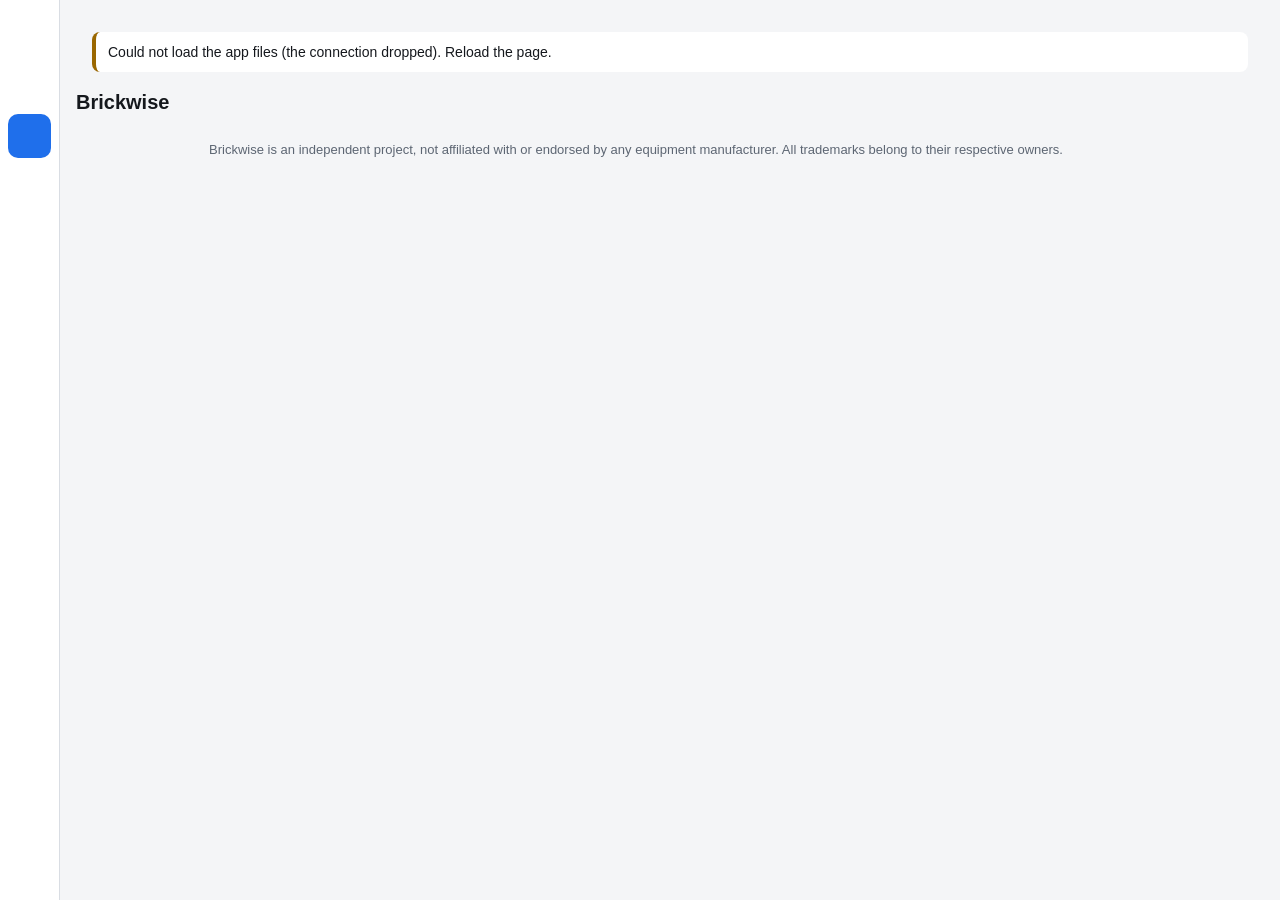
==== index.html @ 6b02c78d "Recover the session after a reload or a closed tab (#36) - src/session/recovery.js saves the session" ====
<!DOCTYPE html>
<html lang="en">
<head>
  <meta charset="UTF-8">
  <meta name="viewport" content="width=device-width, initial-scale=1">
  <title>Brickwise</title>
  <!-- Installable app (PWA): manifest, icons and the browser bar color; sw.js is registered by src/main.js -->
  <link rel="manifest" href="manifest.webmanifest">
  <link rel="icon" href="icons/icon.svg" type="image/svg+xml">
  <link rel="apple-touch-icon" href="icons/apple-touch-icon.png">
  <meta name="theme-color" content="#ffffff" media="(prefers-color-scheme: light)">
  <meta name="theme-color" content="#161a20" media="(prefers-color-scheme: dark)">
  <link rel="stylesheet" href="css/app.css">
  <!-- Saved color palette before the first paint (setting "theme" in src/lib/settings.js; src/ui/config.js keeps it in sync) -->
  <script>try { const t = localStorage.getItem('brickwise.theme'); if (t && t !== 'system') document.documentElement.dataset.theme = t; } catch { /* optional */ }</script>
</head>
<body>
<nav class="sidebar" role="tablist" aria-orientation="vertical">
  <div class="nav-group">
    <button role="tab" id="nav-home" data-i18n-label="nav.home" aria-selected="false" aria-label="Home" title="Home"><bw-icon name="home"></bw-icon></button>
    <button role="tab" id="nav-workouts" data-i18n-label="nav.workouts" aria-selected="false" aria-label="Training library" title="Training library"><bw-icon name="library"></bw-icon></button>
  </div>
  <!-- Between the groups: optional and contextual buttons -->
  <div class="nav-group nav-context">
    <button role="tab" id="nav-run" data-i18n-label="nav.run" aria-selected="true" aria-label="Run" title="Run"><bw-icon name="run"></bw-icon></button>
    <button role="tab" id="nav-ride" data-i18n-label="nav.ride" aria-selected="false" aria-label="Ride" title="Ride"><bw-icon name="ride"></bw-icon></button>
    <button role="tab" id="nav-debug" data-i18n-label="nav.debug" aria-selected="false" aria-label="Debug" title="Debug" class="hidden"><bw-icon name="debug"></bw-icon></button>
  </div>
  <div class="nav-group">
    <button role="tab" id="nav-config" data-i18n-label="nav.config" aria-selected="false" aria-label="Configuration" title="Configuration"><bw-icon name="settings"></bw-icon></button>
    <button role="tab" id="nav-profile" data-i18n-label="nav.profile" aria-selected="false" aria-label="User profile" title="User profile"><bw-icon name="user"></bw-icon></button>
  </div>
</nav>
<main>
  <header>
    <h1>Brickwise</h1>
    <!-- Device pills: the treadmill on Run, the smart trainer on Ride, the HRM on both; menus drawn from the driver registry -->
    <div class="pills hidden" id="devicePills">
      <button class="pill" id="pillTreadmill" popovertarget="menuTreadmill" title="Connect or disconnect a treadmill" data-i18n-title="header.treadmillHelp">Treadmill</button>
      <button class="pill" id="pillTrainer" popovertarget="menuTrainer" title="Connect or disconnect a smart trainer" data-i18n-title="header.trainerHelp">Trainer</button>
      <button class="pill" id="pillHr" title="Connect a heart rate monitor (HRM)" data-i18n-title="header.hrmHelp">HRM</button>
    </div>
    <div popover id="menuTreadmill" class="menu"></div>
    <div popover id="menuTrainer" class="menu"></div>
  </header>

  <!-- A session left unfinished by a reload (src/ui/recovery.js); its text comes from the code -->
  <section class="card hidden" id="recoverCard">
    <p id="recoverText" class="mb-12"></p>
    <div class="row">
      <button class="primary" id="recoverContinue"></button>
      <button id="recoverEnd"></button>
    </div>
  </section>

  <!-- The pages (pages/*.html) go here, loaded by src/lib/pages.js -->
  <footer class="note footer" data-i18n="footer.disclaimer">Brickwise is an independent project, not affiliated with or endorsed by any equipment manufacturer. All trademarks belong to their respective owners.</footer>
</main>

<script>
  // The app used to be called Treadwise: its saved settings move to the new
  // keys once, before the modules read them (keys listed in src/lib/settings.js).
  try {
    for (const store of [localStorage, sessionStorage]) {
      for (const old of Object.keys(store).filter((k) => k.startsWith('treadwise.'))) {
        const key = 'brickwise.' + old.slice('treadwise.'.length);
        if (store.getItem(key) === null) store.setItem(key, store.getItem(old));
        store.removeItem(old);
      }
    }
  } catch { /* storage blocked: nothing to move */ }

  // If any module fails to download (dropped connection), the whole app does
  // not start. It retries twice and, if it keeps failing, shows a notice
  // (setting "loadRetry" in src/lib/settings.js, cleared once the app starts).
  function appLoadFailed() {
    let tries = 0;
    try { tries = Number(sessionStorage.getItem('brickwise.loadRetry') || 0); } catch { tries = 2; }
    if (tries < 2) {
      try { sessionStorage.setItem('brickwise.loadRetry', String(tries + 1)); } catch { /* no retry */ }
      location.reload();
      return;
    }
    const div = document.createElement('div');
    div.className = 'banner';
    div.style.margin = '16px';
    div.textContent = 'Could not load the app files (the connection dropped). Reload the page.';
    document.body.prepend(div);
  }
</script>
<script type="module" src="src/main.js" onerror="appLoadFailed()"></script>
</body>
</html>
---- css/app.css ----
/* Themes: the palette of the app chrome, picked in Configuration (data-theme on <html>).
   Without data-theme the page follows the system light/dark setting. */
:root {
  --bg: #f4f5f7;
  --surface: #ffffff;
  --surface-2: #eef0f3;
  --border: #d9dde3;
  --text: #15181d;
  --muted: #5d6673;
  --accent: #1f6feb;
  --accent-text: #ffffff;
  --ok: #1a7f37;
  --warn: #9a6700;
  --danger: #cf222e;
  --log-bg: #0f1216;
  --log-text: #c9d1d9;
  color-scheme: light;
}
@media (prefers-color-scheme: dark) {
  :root:not([data-theme]) {
    --bg: #0d1014;
    --surface: #161a20;
    --surface-2: #1e232b;
    --border: #2c333d;
    --text: #e8ecf1;
    --muted: #8b95a3;
    --accent: #4c8dff;
    --accent-text: #0d1014;
    --ok: #3fb950;
    --warn: #d29922;
    --danger: #f85149;
    --log-bg: #080a0d;
    --log-text: #b1bac4;
    color-scheme: dark;
  }
}
:root[data-theme="dark"] {
  --bg: #0d1014;
  --surface: #161a20;
  --surface-2: #1e232b;
  --border: #2c333d;
  --text: #e8ecf1;
  --muted: #8b95a3;
  --accent: #4c8dff;
  --accent-text: #0d1014;
  --ok: #3fb950;
  --warn: #d29922;
  --danger: #f85149;
  --log-bg: #080a0d;
  --log-text: #b1bac4;
  color-scheme: dark;
}
:root[data-theme="monochrome"] {
  --bg: #f2f2f2;
  --surface: #ffffff;
  --surface-2: #e9e9e9;
  --border: #cfcfcf;
  --text: #111111;
  --muted: #5e5e5e;
  --accent: #1c1c1c;
  --accent-text: #ffffff;
  --ok: #3a3a3a;
  --warn: #6e6e6e;
  --danger: #111111;
  --log-bg: #161616;
  --log-text: #d4d4d4;
  color-scheme: light;
}
:root[data-theme="vivid"] {
  --bg: #120d24;
  --surface: #1c1536;
  --surface-2: #281e4a;
  --border: #3d2f6b;
  --text: #f4f0ff;
  --muted: #a99bd6;
  --accent: #ff4fa3;
  --accent-text: #120d24;
  --ok: #34e0a1;
  --warn: #ffc23d;
  --danger: #ff5c5c;
  --log-bg: #0b0818;
  --log-text: #cfc5f0;
  color-scheme: dark;
}
/* Chart series and training zones keep the same colors in every theme */
:root {
  --series-speed: #2a78d6;
  --series-incline: #1baf7a;
  --series-hr: #eb6834;
  --series-power: var(--series-speed);
  --zone-free: #c4c9d0; --zone-1: #8c939d; --zone-2: #3d84e0; --zone-3: #22a06b;
  --zone-4: #e0b030; --zone-5: #ef7a2d; --zone-6: #e0442b; --zone-7: #7c5cd6;
}

* { box-sizing: border-box; margin: 0; padding: 0; }
body {
  --sidebar-w: 60px;
  /* One inner spacing and one corner for every card-like box */
  --pad: 16px;
  --radius: 6px;
  background: var(--bg);
  color: var(--text);
  font: 15px/1.45 -apple-system, BlinkMacSystemFont, "Segoe UI", Roboto, sans-serif;
  padding: 16px 16px 16px calc(var(--sidebar-w) + 16px);
}
/* Left-aligned next to the sidebar: the gap to it is the body padding, whatever the width */
main { max-width: 1120px; margin: 0; display: grid; grid-template-columns: minmax(0, 1fr); gap: 16px; }
.footer { text-align: center; padding: 8px 0 16px; }
h1 { font-size: 20px; font-weight: 650; }
h2 { font-size: 13px; font-weight: 600; text-transform: uppercase; letter-spacing: .06em; color: var(--muted); margin-bottom: 12px; }
.num { font-variant-numeric: tabular-nums; }

header { display: flex; flex-wrap: wrap; gap: 12px; align-items: center; justify-content: space-between; }
.pills { display: flex; flex-wrap: wrap; gap: 8px; }
.pill {
  display: inline-flex; align-items: center; gap: 6px; min-height: 0; font-weight: 500; cursor: pointer;
  padding: 4px 10px; border-radius: 999px; font-size: 13px;
  background: var(--surface); border: 1px solid var(--border); color: var(--muted);
}
.pill::before { content: ""; width: 8px; height: 8px; border-radius: 50%; background: var(--border); }
.pill[data-state="ready"]::before { background: var(--ok); }
.pill[data-state="busy"]::before { background: var(--warn); }
.pill[data-state="error"]::before { background: var(--danger); }

.card { background: var(--surface); border: 1px solid var(--border); border-radius: var(--radius); padding: var(--pad); }

button, select, input {
  font: inherit; color: var(--text);
  background: var(--surface-2); border: 1px solid var(--border); border-radius: 4px;
  padding: 8px 14px; min-height: 40px;
}
/* Own arrow, away from the edge: the native one sits against it and ignores padding */
select {
  appearance: none; padding-right: 36px; text-overflow: ellipsis;
  background-image: linear-gradient(45deg, transparent 50%, var(--muted) 50%), linear-gradient(135deg, var(--muted) 50%, transparent 50%);
  background-position: calc(100% - 19px) 50%, calc(100% - 14px) 50%;
  background-size: 5px 5px; background-repeat: no-repeat;
}
button { cursor: pointer; font-weight: 600; }
button:hover:not(:disabled) { border-color: var(--accent); }
button:disabled { opacity: .45; cursor: not-allowed; }
button.primary { background: var(--accent); border-color: var(--accent); color: var(--accent-text); }
button.danger { color: var(--danger); }
.row { display: flex; flex-wrap: wrap; gap: 8px; align-items: center; }
label.field { display: grid; gap: 4px; font-size: 13px; color: var(--muted); }

/* Session bar: values with icons and controls */
.dash { display: grid; grid-template-columns: minmax(0, 1.4fr) minmax(0, 1fr); padding: 0; }
.dash-half { display: grid; grid-template-columns: minmax(0, 1fr); gap: 12px; padding: var(--pad); align-content: space-between; min-width: 0; }
.dash-half + .dash-half { border-left: 1px solid var(--border); }
/* Incline and pace side by side, one above the other when there is no room */
.dash-split { grid-template-columns: repeat(auto-fit, minmax(150px, 1fr)); }
.dash-vals { display: flex; flex-wrap: wrap; gap: 6px 22px; align-items: baseline; }
.dv { display: inline-flex; align-items: baseline; gap: 6px; white-space: nowrap; }
.dv b { font-size: clamp(26px, 4vw, 38px); font-weight: 700; line-height: 1.1; }
.dv small { font-size: 13px; color: var(--muted); }
.dash-sub { font-size: 13px; color: var(--muted); }
.dash-vals { column-gap: 18px; }
.dv.alpha b { font-size: clamp(20px, 2.6vw, 28px); }
.dv.alpha small { max-width: 7.5em; white-space: normal; line-height: 1.15; }
.alpha-dot { width: 10px; height: 10px; border-radius: 50%; align-self: center; background: var(--alpha-none); flex: none; }
.alpha[data-state="aerobic"] .alpha-dot { background: var(--alpha-aerobic); }
.alpha[data-state="transition"] .alpha-dot { background: var(--alpha-transition); }
.alpha[data-state="anaerobic"] .alpha-dot { background: var(--alpha-anaerobic); }
/* Components keep no box of their own: their content lays out as if inline */
bw-icon { display: contents; }
bw-user-card, bw-zone-table, bw-workout-list, bw-chart { display: block; }
/* Zone tables and the Profile histories scroll sideways inside their card on a narrow phone */
bw-zone-table, .table-scroll { overflow-x: auto; }
.ico { width: 22px; height: 22px; align-self: center; fill: none; stroke: var(--muted); stroke-width: 1.8; stroke-linecap: round; stroke-linejoin: round; flex: none; }
.ico .fill { fill: currentColor; stroke: none; }
button .ico { stroke: currentColor; }
.dash-ctl { display: grid; gap: 4px; grid-template-rows: auto auto 1fr; min-width: 0; }
.dash-ctl .pm { align-self: end; margin-top: 8px; }
.dash-btns, .pm { display: flex; flex-wrap: wrap; gap: 8px; }
.intensity { display: flex; flex-wrap: wrap; align-items: center; gap: 4px 12px; font-size: 13px; color: var(--muted); }
.intensity .pm { align-items: center; }
.intensity b { color: var(--text, inherit); min-width: 3.5em; text-align: center; font-size: 15px; }
.session-feedback { display: flex; flex-wrap: wrap; gap: 8px 12px; }
.session-feedback select { max-width: 100%; }
.dash-note { grid-column: 1 / -1; padding: var(--pad); border-top: 1px solid var(--border); }
/* Icon buttons as tall as the other controls */
button.icon, .pm button { min-width: 44px; min-height: 40px; padding: 0 10px; display: inline-grid; place-items: center; font-size: 20px; line-height: 1; }
button.icon.danger { color: var(--danger); }
.off-target { color: var(--warn); }

.layout { display: grid; grid-template-columns: minmax(0, 1fr) minmax(0, 1fr); gap: 16px; align-items: start; }

/* Step list */
table { width: 100%; border-collapse: collapse; font-size: 14px; }
th, td { text-align: left; padding: 6px 8px; border-bottom: 1px solid var(--border); }
th { color: var(--muted); font-weight: 600; font-size: 12px; }
td.r, th.r { text-align: right; }
tr.current td { background: var(--surface-2); font-weight: 650; }
tr.done td { color: var(--muted); }
.steps-wrap { max-height: 420px; overflow: auto; }
.workout-desc { white-space: pre-wrap; font-size: 13px; color: var(--muted); margin-top: 8px; }

.log {
  background: var(--log-bg); color: var(--log-text); border-radius: 8px; padding: 10px;
  height: 220px; overflow: auto; font: 12px/1.4 ui-monospace, SFMono-Regular, Menlo, monospace;
  white-space: pre-wrap; word-break: break-all;
}
.log .tx { color: #d2a8ff; }
.log .rx { color: #e3b341; }
.log .warn { color: #f0883e; }
.log .error { color: #ff7b72; }
.log .data { color: #7ee787; }
.note { font-size: 13px; color: var(--muted); }
.banner { border-left: 4px solid var(--warn); padding: 10px 12px; background: var(--surface); border-radius: 8px; font-size: 14px; }
.hidden { display: none !important; }

/* Treadmill state */
.dev-block + .dev-block { margin-top: 14px; }
.dev-block h3 { font-size: 13px; font-weight: 600; margin-bottom: 6px; }
.console-grid { display: grid; grid-template-columns: repeat(4, minmax(0, 1fr)); gap: 10px 16px; }
.console-grid div { display: grid; gap: 2px; min-width: 0; }
.console-grid span { font-size: 12px; color: var(--muted); }
.console-grid strong { font-size: 16px; overflow: hidden; text-overflow: ellipsis; white-space: nowrap; }
.mode[data-belt="running"] { color: var(--ok); }
.mode[data-belt="paused"], .mode[data-belt="stopped"] { color: var(--warn); }
.mode[data-alert="true"] { color: var(--danger); }
@media (max-width: 860px) { .console-grid { grid-template-columns: repeat(2, minmax(0, 1fr)); } }

/* Chart */
.viz-head { display: flex; flex-wrap: wrap; gap: 8px 16px; align-items: center; justify-content: space-between; margin-bottom: 4px; }
.viz-head h2 { margin: 0; }
:root { --alpha-aerobic: var(--zone-3); --alpha-transition: var(--zone-5); --alpha-anaerobic: var(--zone-6); --alpha-none: var(--zone-free); }
.viz-alpha { opacity: .85; }
.viz-band { opacity: .4; }
.viz-axis.on-band { fill: var(--text); }
.viz-chip { opacity: .85; }
.viz-chip-text { font-size: 11px; font-weight: 700; fill: var(--text); }
.help { width: 32px; min-width: 32px; min-height: 32px; padding: 0; border-radius: 50%; font-size: 15px; }
.help-pop { max-width: min(460px, calc(100vw - 32px)); margin: auto; padding: var(--pad); background: var(--surface); color: var(--text); border: 1px solid var(--border); border-radius: var(--radius); box-shadow: 0 8px 32px rgba(0,0,0,.3); }
.pop-title { display: flex; align-items: center; gap: 8px; }
.pop-title.warn .ico { stroke: var(--warn); color: var(--warn); }
.help-pop::backdrop { background: rgba(0,0,0,.35); }
.help-pop .zones { display: flex; flex-wrap: wrap; gap: 4px 12px; }
.help-pop ul { list-style: none; padding: 0; margin: 10px 0; display: grid; gap: 8px; font-size: 14px; }
.help-pop li { display: grid; grid-template-columns: 22px 1fr; gap: 8px; align-items: baseline; }
.help-pop i { display: block; width: 18px; align-self: center; }
.help-pop i.line { height: 2px; border-radius: 1px; }
.help-pop i.dash { border-top: 2px dashed var(--muted); }
.help-pop i.block { height: 12px; border-radius: 2px 2px 0 0; background: var(--zone-2); opacity: .45; }
.help-pop i.block.alpha-key { height: 8px; border-radius: 2px; opacity: .85; background: linear-gradient(90deg, var(--alpha-aerobic) 0 50%, var(--alpha-transition) 50% 80%, var(--alpha-anaerobic) 80%); }
.help-pop i.block.cols { width: 8px; border-radius: 1px; background: linear-gradient(var(--zone-4), var(--zone-3) 50%, var(--zone-2)); opacity: .6; }
.menu { margin: 0; inset: auto; padding: 8px; display: none; gap: 6px; background: var(--surface); color: var(--text); border: 1px solid var(--border); border-radius: var(--radius); box-shadow: 0 8px 24px rgba(0,0,0,.25); }
.menu:popover-open { display: grid; }
.menu button { text-align: left; }
.viz-root { position: relative; width: 100%; }
.viz-svg { display: block; width: 100%; touch-action: pan-y; }
.viz-axis { font-size: 11px; fill: var(--muted); font-variant-numeric: tabular-nums; }
.viz-grid { stroke: var(--border); stroke-width: 1; opacity: .7; }
.viz-block { opacity: .45; }
.viz-target { stroke-width: 1.5; stroke-dasharray: 4 4; opacity: .55; fill: none; }
.viz-elapsed { fill: var(--surface); opacity: .45; }
.viz-now-dot { fill: var(--text); stroke: var(--surface); stroke-width: 2; }
.viz-empty { font-size: 13px; fill: var(--muted); }
.viz-line { fill: none; stroke-width: 2; stroke-linejoin: round; stroke-linecap: round; }
.viz-now { stroke: var(--text); stroke-width: 2; }
.viz-cross { stroke: var(--text); stroke-width: 1; opacity: .5; }
.viz-dot { stroke: var(--surface); stroke-width: 2; }
.viz-tip {
  position: absolute; pointer-events: none; z-index: 2; min-width: 170px;
  background: var(--surface); border: 1px solid var(--border); border-radius: 8px;
  padding: 8px 10px; font-size: 13px; box-shadow: 0 4px 16px rgba(0,0,0,.18);
}
.viz-tip-head { color: var(--muted); font-variant-numeric: tabular-nums; margin-bottom: 4px; }
.viz-tip-row { display: flex; align-items: center; gap: 8px; white-space: nowrap; }
.viz-tip-row strong { font-variant-numeric: tabular-nums; }
.viz-tip-row span:last-child { color: var(--muted); }
.viz-key { width: 12px; height: 2px; border-radius: 1px; flex: none; }
.viz-key.plan { height: 8px; opacity: .35; border-radius: 2px 2px 0 0; }
.zones { display: grid; gap: 4px; margin-top: 10px; font-size: 12px; color: var(--muted); }
.zones div { display: flex; flex-wrap: wrap; gap: 4px 10px; align-items: center; }
.zones b { color: var(--text); font-weight: 600; min-width: 42px; }
.zones span { display: inline-flex; align-items: center; gap: 4px; }
.zones i { width: 10px; height: 10px; border-radius: 2px; flex: none; }
.tab { display: grid; grid-template-columns: minmax(0, 1fr); gap: 16px; }
.user-head { display: flex; flex-wrap: wrap; gap: 14px; align-items: center; }
.user-id { flex: 1; min-width: 160px; }
.user-name { font-size: 20px; font-weight: 650; }
.avatar { position: relative; width: 52px; height: 52px; border-radius: 50%; overflow: hidden; flex: none; display: grid; place-items: center; background: var(--surface-2); border: 1px solid var(--border); font-weight: 650; color: var(--muted); }
.avatar img { position: absolute; inset: 0; width: 100%; height: 100%; object-fit: cover; }
.stats { display: grid; grid-template-columns: repeat(auto-fit, minmax(120px, 1fr)); gap: 12px; margin: 16px 0 8px; }
.stats div { display: grid; gap: 2px; }
.stats span { font-size: 12px; color: var(--muted); text-transform: uppercase; letter-spacing: .05em; }
.stats strong { font-size: 22px; font-weight: 650; }
.stats small { font-size: 13px; color: var(--muted); font-weight: 400; }
.ztable td { white-space: nowrap; }
.zsummary { margin-top: 8px; font-size: 13px; color: var(--muted); }
.ztable i { display: inline-block; width: 10px; height: 10px; border-radius: 2px; margin-right: 8px; }
.sidebar { position: fixed; inset: 0 auto 0 0; width: var(--sidebar-w); display: flex; flex-direction: column; justify-content: space-between; gap: 8px; padding: 12px 8px; background: var(--surface); border-right: 1px solid var(--border); z-index: 10; }
.nav-group { display: grid; gap: 6px; }
/* Optional and contextual buttons: fill the space between the top and bottom groups, from its top */
.nav-context { flex: 1; align-content: start; }
.sidebar button { border: 0; background: transparent; min-height: 44px; padding: 0; color: var(--muted); display: grid; place-items: center; border-radius: 10px; }
.sidebar .ico { stroke: currentColor; }
.sidebar button[aria-selected="true"] { background: var(--accent); color: var(--accent-text); }
.stack { display: grid; gap: 16px; }
.wlist { display: grid; grid-template-columns: minmax(0, 1fr); gap: 6px; margin-top: 10px; max-height: 70vh; overflow-y: auto; }
/* Duration, type (twice as wide) and level on one row; they wrap when narrow, so every value stays readable */
.filters { display: flex; flex-wrap: wrap; gap: 8px; }
.filters .field { flex: 1 1 110px; min-width: 0; }
.filters .field:nth-child(2) { flex: 2 1 180px; }
.filters select { width: 100%; min-width: 0; }
/* Home: day and sport side by side, reload at the end; they wrap to two rows when narrow */
.home-filters { display: flex; flex-wrap: wrap; gap: 8px; align-items: end; }
.home-filters .field { flex: 1 1 150px; min-width: 0; }
.home-filters input, .home-filters select { width: 100%; min-width: 0; }
button.link { border: 0; background: none; padding: 0; min-height: 0; color: var(--accent); font: inherit; text-decoration: underline; cursor: pointer; }
.witem { display: flex; align-items: center; gap: 8px; text-align: left; font-weight: 400; padding: 8px 12px; background: var(--surface); }
.witem strong { font-weight: 650; min-width: 0; overflow: hidden; text-overflow: ellipsis; white-space: nowrap; }
.hr-tag { font-style: normal; font-size: 11px; font-weight: 600; color: var(--series-hr); border: 1px solid currentColor; border-radius: 999px; padding: 0 6px; white-space: nowrap; flex: none; }
.witem .sport-icon { display: flex; flex: none; }
.witem .sport-icon .ico { width: 18px; height: 18px; }
[hidden] { display: none !important; }
.witem[aria-pressed="true"] { border-color: var(--accent); box-shadow: inset 3px 0 0 var(--accent); background: var(--surface-2); }
.viz-baseline { stroke: var(--muted); stroke-width: 1; opacity: .6; }
details summary { cursor: pointer; color: var(--muted); font-size: 13px; }

@media (max-width: 860px) {
  .dash { grid-template-columns: 1fr; }
  .dash-half + .dash-half { border-left: 0; border-top: 1px solid var(--border); }
  .layout { grid-template-columns: 1fr; }
}
/* Workout page: the workout's name as the page title, on one line (long names end in …) */
/* Name on the left (cut with … when long), the play button on the right */
.workout-head { display: flex; gap: 12px; align-items: center; justify-content: space-between; margin-bottom: 8px; }
.workout-title { font-size: 18px; font-weight: 650; min-width: 0; white-space: nowrap; overflow: hidden; text-overflow: ellipsis; }

/* Spacing and sizing helpers for the page fragments (instead of inline styles) */
.m-0 { margin: 0; }
.mt-4 { margin-top: 4px; }
.mt-8 { margin-top: 8px; }
.mt-10 { margin-top: 10px; }
.mt-12 { margin-top: 12px; }
.mt-14 { margin-top: 14px; }
.mb-12 { margin-bottom: 12px; }
.my-10 { margin-top: 10px; margin-bottom: 10px; }
.lead { margin: 4px 0 8px; }
.spread { justify-content: space-between; }
.end { justify-content: flex-end; }
.grow { flex: 1; min-width: 180px; }
.w-90 { width: 90px; }
.w-110 { width: 110px; }
.as-written { text-transform: none; }
input.check { min-height: auto; }
.field-end { align-self: end; min-height: 40px; }
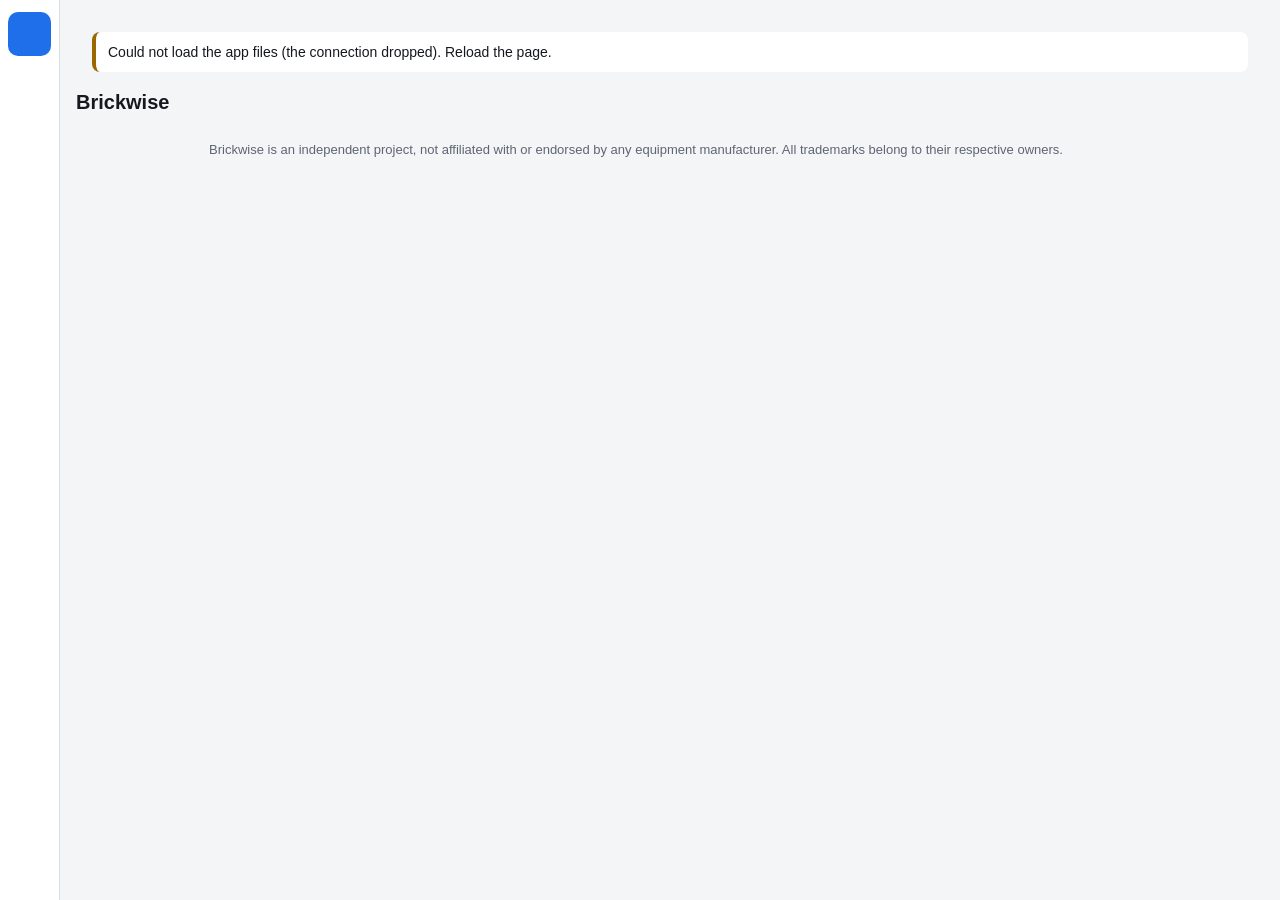
==== commit 335a1af6: "Startup: a spinner instead of a shell without icons or pages Until the modules load, index.html pain" ====
--- a/index.html
+++ b/index.html
@@ -17,12 +17,12 @@
 <body>
 <nav class="sidebar" role="tablist" aria-orientation="vertical">
   <div class="nav-group">
-    <button role="tab" id="nav-home" data-i18n-label="nav.home" aria-selected="false" aria-label="Home" title="Home"><bw-icon name="home"></bw-icon></button>
+    <button role="tab" id="nav-home" data-i18n-label="nav.home" aria-selected="true" aria-label="Home" title="Home"><bw-icon name="home"></bw-icon></button>
     <button role="tab" id="nav-workouts" data-i18n-label="nav.workouts" aria-selected="false" aria-label="Training library" title="Training library"><bw-icon name="library"></bw-icon></button>
   </div>
   <!-- Between the groups: optional and contextual buttons -->
   <div class="nav-group nav-context">
-    <button role="tab" id="nav-run" data-i18n-label="nav.run" aria-selected="true" aria-label="Run" title="Run"><bw-icon name="run"></bw-icon></button>
+    <button role="tab" id="nav-run" data-i18n-label="nav.run" aria-selected="false" aria-label="Run" title="Run"><bw-icon name="run"></bw-icon></button>
     <button role="tab" id="nav-ride" data-i18n-label="nav.ride" aria-selected="false" aria-label="Ride" title="Ride"><bw-icon name="ride"></bw-icon></button>
     <button role="tab" id="nav-debug" data-i18n-label="nav.debug" aria-selected="false" aria-label="Debug" title="Debug" class="hidden"><bw-icon name="debug"></bw-icon></button>
   </div>
@@ -82,6 +82,7 @@
       return;
     }
     const div = document.createElement('div');
+    document.documentElement.classList.add('app-failed');
     div.className = 'banner';
     div.style.margin = '16px';
     div.textContent = 'Could not load the app files (the connection dropped). Reload the page.';
--- a/css/app.css
+++ b/css/app.css
@@ -98,6 +98,7 @@
   /* One inner spacing and one corner for every card-like box */
   --pad: 16px;
   --radius: 6px;
+  --control-h: 30px;  /* inputs, buttons and list items */
   background: var(--bg);
   color: var(--text);
   font: 15px/1.45 -apple-system, BlinkMacSystemFont, "Segoe UI", Roboto, sans-serif;
@@ -127,13 +128,14 @@
 button, select, input {
   font: inherit; color: var(--text);
   background: var(--surface-2); border: 1px solid var(--border); border-radius: 4px;
-  padding: 8px 14px; min-height: 40px;
-}
+  padding: 0 12px; min-height: var(--control-h);
+}
+select, input:not(.check) { padding: 4px 7px; height: var(--control-h); }
 /* Own arrow, away from the edge: the native one sits against it and ignores padding */
 select {
-  appearance: none; padding-right: 36px; text-overflow: ellipsis;
+  appearance: none; padding-right: 20px; text-overflow: ellipsis;
   background-image: linear-gradient(45deg, transparent 50%, var(--muted) 50%), linear-gradient(135deg, var(--muted) 50%, transparent 50%);
-  background-position: calc(100% - 19px) 50%, calc(100% - 14px) 50%;
+  background-position: calc(100% - 12px) 50%, calc(100% - 7px) 50%;
   background-size: 5px 5px; background-repeat: no-repeat;
 }
 button { cursor: pointer; font-weight: 600; }
@@ -179,8 +181,9 @@
 .session-feedback { display: flex; flex-wrap: wrap; gap: 8px 12px; }
 .session-feedback select { max-width: 100%; }
 .dash-note { grid-column: 1 / -1; padding: var(--pad); border-top: 1px solid var(--border); }
-/* Icon buttons as tall as the other controls */
-button.icon, .pm button { min-width: 44px; min-height: 40px; padding: 0 10px; display: inline-grid; place-items: center; font-size: 20px; line-height: 1; }
+/* Icon buttons as tall as the other controls; those used in a session stay big enough to hit while running */
+button.icon, .pm button { min-width: 44px; padding: 0 10px; display: inline-grid; place-items: center; font-size: 20px; line-height: 1; }
+.dash-btns button, .pm button { min-height: 40px; }
 button.icon.danger { color: var(--danger); }
 .off-target { color: var(--warn); }
 
@@ -207,6 +210,10 @@
 .log .error { color: #ff7b72; }
 .log .data { color: #7ee787; }
 .note { font-size: 13px; color: var(--muted); }
+.zone-checks { display: grid; gap: 12px; margin-bottom: var(--gap, 16px); }
+.zone-checks:empty { display: none; }
+.zone-check p { margin: 0; }
+.zone-check .row { align-items: center; }
 .banner { border-left: 4px solid var(--warn); padding: 10px 12px; background: var(--surface); border-radius: 8px; font-size: 14px; }
 .hidden { display: none !important; }
 
@@ -231,7 +238,7 @@
 .viz-axis.on-band { fill: var(--text); }
 .viz-chip { opacity: .85; }
 .viz-chip-text { font-size: 11px; font-weight: 700; fill: var(--text); }
-.help { width: 32px; min-width: 32px; min-height: 32px; padding: 0; border-radius: 50%; font-size: 15px; }
+.help { width: var(--control-h); min-width: var(--control-h); padding: 0; border-radius: 50%; font-size: 15px; }
 .help-pop { max-width: min(460px, calc(100vw - 32px)); margin: auto; padding: var(--pad); background: var(--surface); color: var(--text); border: 1px solid var(--border); border-radius: var(--radius); box-shadow: 0 8px 32px rgba(0,0,0,.3); }
 .pop-title { display: flex; align-items: center; gap: 8px; }
 .pop-title.warn .ico { stroke: var(--warn); color: var(--warn); }
@@ -310,7 +317,7 @@
 .home-filters .field { flex: 1 1 150px; min-width: 0; }
 .home-filters input, .home-filters select { width: 100%; min-width: 0; }
 button.link { border: 0; background: none; padding: 0; min-height: 0; color: var(--accent); font: inherit; text-decoration: underline; cursor: pointer; }
-.witem { display: flex; align-items: center; gap: 8px; text-align: left; font-weight: 400; padding: 8px 12px; background: var(--surface); }
+.witem { display: flex; align-items: center; gap: 8px; text-align: left; font-weight: 400; padding: 0 8px; background: var(--surface); }
 .witem strong { font-weight: 650; min-width: 0; overflow: hidden; text-overflow: ellipsis; white-space: nowrap; }
 .hr-tag { font-style: normal; font-size: 11px; font-weight: 600; color: var(--series-hr); border: 1px solid currentColor; border-radius: 999px; padding: 0 6px; white-space: nowrap; flex: none; }
 .witem .sport-icon { display: flex; flex: none; }
@@ -347,4 +354,12 @@
 .w-110 { width: 110px; }
 .as-written { text-transform: none; }
 input.check { min-height: auto; }
-.field-end { align-self: end; min-height: 40px; }
+.field-end { align-self: end; min-height: var(--control-h); }
+
+/* Startup: a spinner instead of a shell without icons or pages until src/main.js has them.
+   After 15 s the shell shows anyway, so a module that never gets there cannot hide the app. */
+html:not(.app-ready) .sidebar, html:not(.app-ready) main { visibility: hidden; animation: bw-reveal 0s 15s forwards; }
+html:not(.app-ready):not(.app-failed) body::after { content: ""; position: fixed; top: 50%; left: 50%; width: 32px; height: 32px; margin: -16px; border: 3px solid var(--border); border-top-color: var(--accent); border-radius: 50%; opacity: 0; animation: bw-spin 0.8s linear infinite, bw-show 14.7s 0.3s; }
+@keyframes bw-reveal { to { visibility: visible; } }
+@keyframes bw-spin { to { transform: rotate(360deg); } }
+@keyframes bw-show { from, to { opacity: 1; } }
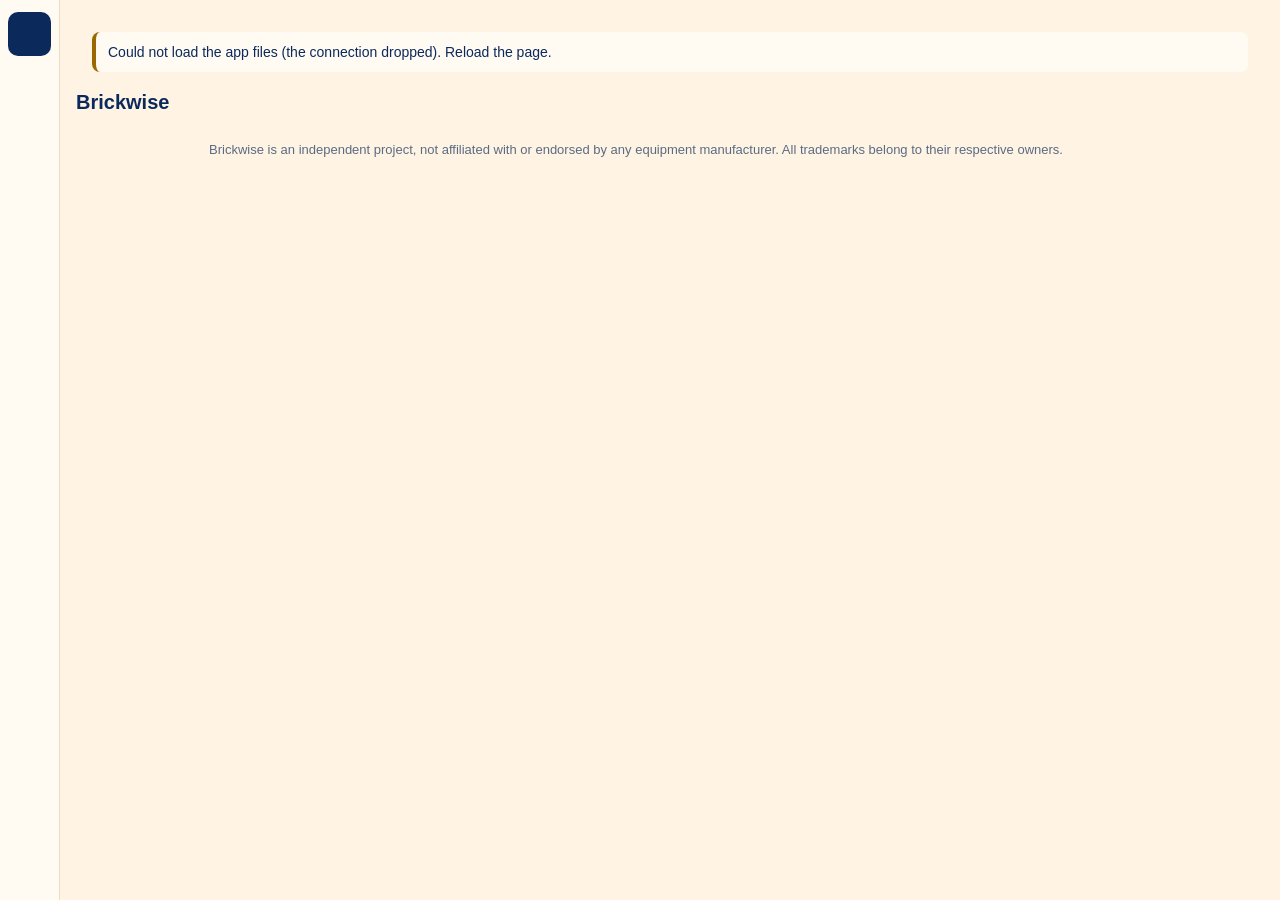
==== commit e3cd333b: "Cream, navy and orange: the light palette and the TB icon The light palette (the default with a ligh" ====
--- a/index.html
+++ b/index.html
@@ -8,7 +8,7 @@
   <link rel="manifest" href="manifest.webmanifest">
   <link rel="icon" href="icons/icon.svg" type="image/svg+xml">
   <link rel="apple-touch-icon" href="icons/apple-touch-icon.png">
-  <meta name="theme-color" content="#ffffff" media="(prefers-color-scheme: light)">
+  <meta name="theme-color" content="#fff4e3" media="(prefers-color-scheme: light)">
   <meta name="theme-color" content="#161a20" media="(prefers-color-scheme: dark)">
   <link rel="stylesheet" href="css/app.css">
   <!-- Saved color palette before the first paint (setting "theme" in src/lib/settings.js; src/ui/config.js keeps it in sync) -->
--- a/css/app.css
+++ b/css/app.css
@@ -1,14 +1,18 @@
 /* Themes: the palette of the app chrome, picked in Configuration (data-theme on <html>).
-   Without data-theme the page follows the system light/dark setting. */
+   Without data-theme the page follows the system light/dark setting.
+   --accent: selection, links and focus; --highlight: what to press first (primary
+   buttons) and small marks. The light palette is the icon's: cream, navy and orange. */
 :root {
-  --bg: #f4f5f7;
-  --surface: #ffffff;
-  --surface-2: #eef0f3;
-  --border: #d9dde3;
-  --text: #15181d;
-  --muted: #5d6673;
-  --accent: #1f6feb;
-  --accent-text: #ffffff;
+  --bg: #fff4e3;
+  --surface: #fffaf2;
+  --surface-2: #fbecd6;
+  --border: #ecdcc0;
+  --text: #0b2a5b;
+  --muted: #5b6b84;
+  --accent: #0b2a5b;
+  --accent-text: #fff4e3;
+  --highlight: #ff7a3d;
+  --highlight-text: #0b2a5b;
   --ok: #1a7f37;
   --warn: #9a6700;
   --danger: #cf222e;
@@ -26,6 +30,8 @@
     --muted: #8b95a3;
     --accent: #4c8dff;
     --accent-text: #0d1014;
+    --highlight: #ff8a52;
+    --highlight-text: #0d1014;
     --ok: #3fb950;
     --warn: #d29922;
     --danger: #f85149;
@@ -43,6 +49,8 @@
   --muted: #8b95a3;
   --accent: #4c8dff;
   --accent-text: #0d1014;
+  --highlight: #ff8a52;
+  --highlight-text: #0d1014;
   --ok: #3fb950;
   --warn: #d29922;
   --danger: #f85149;
@@ -59,6 +67,8 @@
   --muted: #5e5e5e;
   --accent: #1c1c1c;
   --accent-text: #ffffff;
+  --highlight: #1c1c1c;
+  --highlight-text: #ffffff;
   --ok: #3a3a3a;
   --warn: #6e6e6e;
   --danger: #111111;
@@ -75,6 +85,8 @@
   --muted: #a99bd6;
   --accent: #ff4fa3;
   --accent-text: #120d24;
+  --highlight: #ff4fa3;
+  --highlight-text: #120d24;
   --ok: #34e0a1;
   --warn: #ffc23d;
   --danger: #ff5c5c;
@@ -94,6 +106,7 @@
 
 * { box-sizing: border-box; margin: 0; padding: 0; }
 body {
+  accent-color: var(--highlight);   /* checkboxes, radios and ranges: a small orange mark */
   --sidebar-w: 60px;
   /* One inner spacing and one corner for every card-like box */
   --pad: 16px;
@@ -139,9 +152,9 @@
   background-size: 5px 5px; background-repeat: no-repeat;
 }
 button { cursor: pointer; font-weight: 600; }
-button:hover:not(:disabled) { border-color: var(--accent); }
+button:hover:not(:disabled) { border-color: var(--highlight); }
 button:disabled { opacity: .45; cursor: not-allowed; }
-button.primary { background: var(--accent); border-color: var(--accent); color: var(--accent-text); }
+button.primary { background: var(--highlight); border-color: var(--highlight); color: var(--highlight-text); }
 button.danger { color: var(--danger); }
 .row { display: flex; flex-wrap: wrap; gap: 8px; align-items: center; }
 label.field { display: grid; gap: 4px; font-size: 13px; color: var(--muted); }
@@ -323,7 +336,7 @@
 .witem .sport-icon { display: flex; flex: none; }
 .witem .sport-icon .ico { width: 18px; height: 18px; }
 [hidden] { display: none !important; }
-.witem[aria-pressed="true"] { border-color: var(--accent); box-shadow: inset 3px 0 0 var(--accent); background: var(--surface-2); }
+.witem[aria-pressed="true"] { border-color: var(--accent); box-shadow: inset 3px 0 0 var(--highlight); background: var(--surface-2); }
 .viz-baseline { stroke: var(--muted); stroke-width: 1; opacity: .6; }
 details summary { cursor: pointer; color: var(--muted); font-size: 13px; }
 
@@ -359,7 +372,7 @@
 /* Startup: a spinner instead of a shell without icons or pages until src/main.js has them.
    After 15 s the shell shows anyway, so a module that never gets there cannot hide the app. */
 html:not(.app-ready) .sidebar, html:not(.app-ready) main { visibility: hidden; animation: bw-reveal 0s 15s forwards; }
-html:not(.app-ready):not(.app-failed) body::after { content: ""; position: fixed; top: 50%; left: 50%; width: 32px; height: 32px; margin: -16px; border: 3px solid var(--border); border-top-color: var(--accent); border-radius: 50%; opacity: 0; animation: bw-spin 0.8s linear infinite, bw-show 14.7s 0.3s; }
+html:not(.app-ready):not(.app-failed) body::after { content: ""; position: fixed; top: 50%; left: 50%; width: 32px; height: 32px; margin: -16px; border: 3px solid var(--border); border-top-color: var(--highlight); border-radius: 50%; opacity: 0; animation: bw-spin 0.8s linear infinite, bw-show 14.7s 0.3s; }
 @keyframes bw-reveal { to { visibility: visible; } }
 @keyframes bw-spin { to { transform: rotate(360deg); } }
 @keyframes bw-show { from, to { opacity: 1; } }
